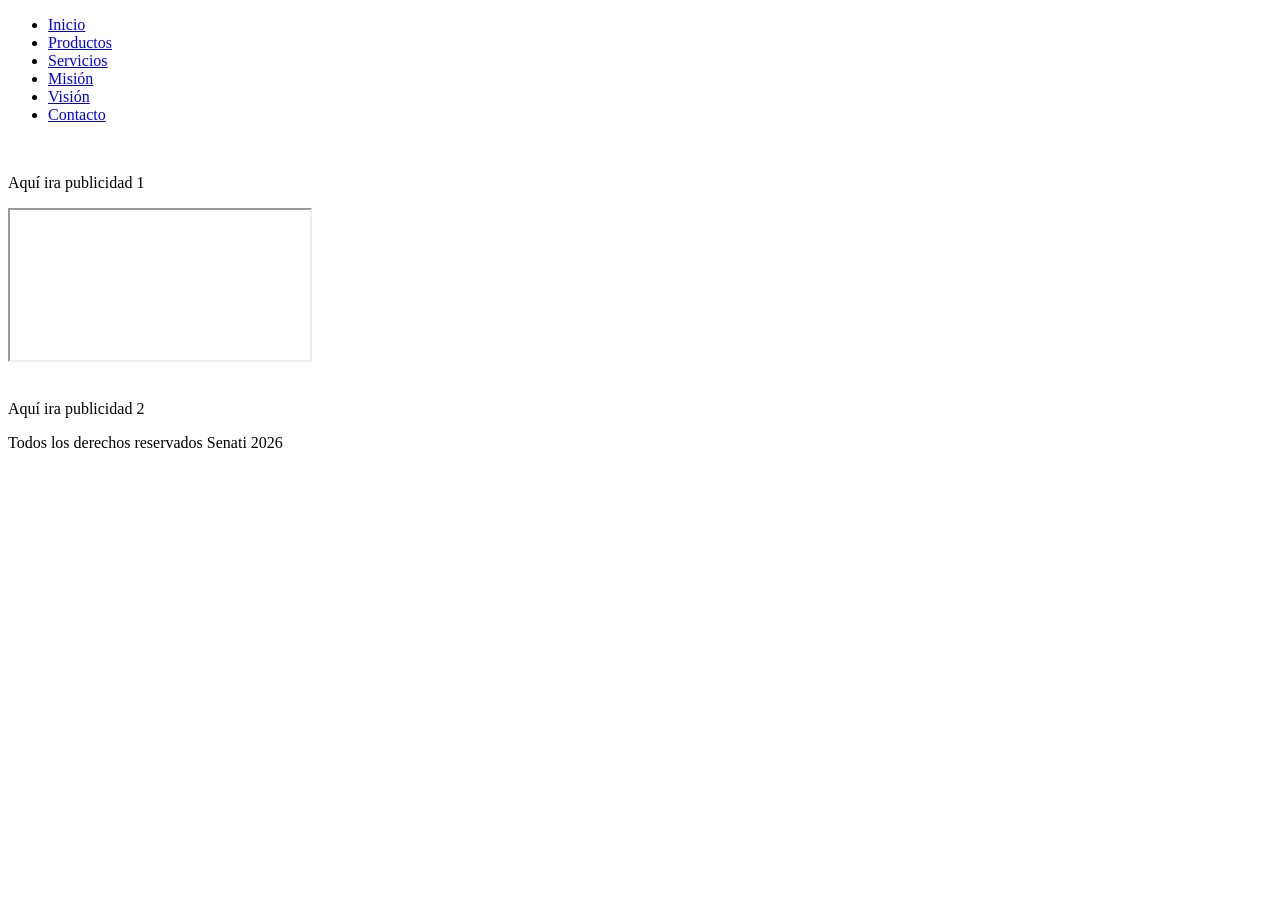
==== index.html @ 5ee4bf72 "Add files via upload" ====
<!DOCTYPE html>
<html lang="es">
<head>
    <meta charset="UTF-8">
    <meta name="viewport" content="width=device-width, initial-scale=1.0">
    <title>Productos Amazónicos</title>
    <link rel="stylesheet" href="estilos/estilo.css">
    <link rel="icon" href="iconos/1x/Mesa de trabajo 1.png">
</head>
<body>
    <header>
        <nav>
            <ul id="Menú">
                <li><a href="portada.html" target="frame_contenido">Inicio</a></li>
                <li><a href="productos.html" target="frame_contenido">Productos</a></li>
                <li><a href="servicios.html" target="frame_contenido">Servicios</a></li>
                <li><a href="misión.html" target="frame_contenido" >Misión</a></li>
                <li><a href="visión.html" target="frame_contenido" >Visión</a></li>
                <li><a href="contacto.html" target="frame_contenido" >Contacto</a></li>
            </ul>
        </nav>
    </header>
    <div id="Contenedor" >
        <div id="Publicidad1" >
            <img src="Publicidad/1x/Mesa de trabajo 1.png" alt="">
            <p>Aquí ira publicidad 1</p>
        </div>
        <div id="Contenido">
            <iframe name="frame_contenido" src="portada.html" frameborder="2"></iframe>
        </div>
        <div id="Publicidad2">
            <img src="Publicidad/1x/Mesa de trabajo 2.png" alt="">
         <p>Aquí ira publicidad 2</p>
        </div>
    </div>
    <footer>
        <p>Todos los derechos reservados Senati 2026</p>
    </footer>
</body>
</html>
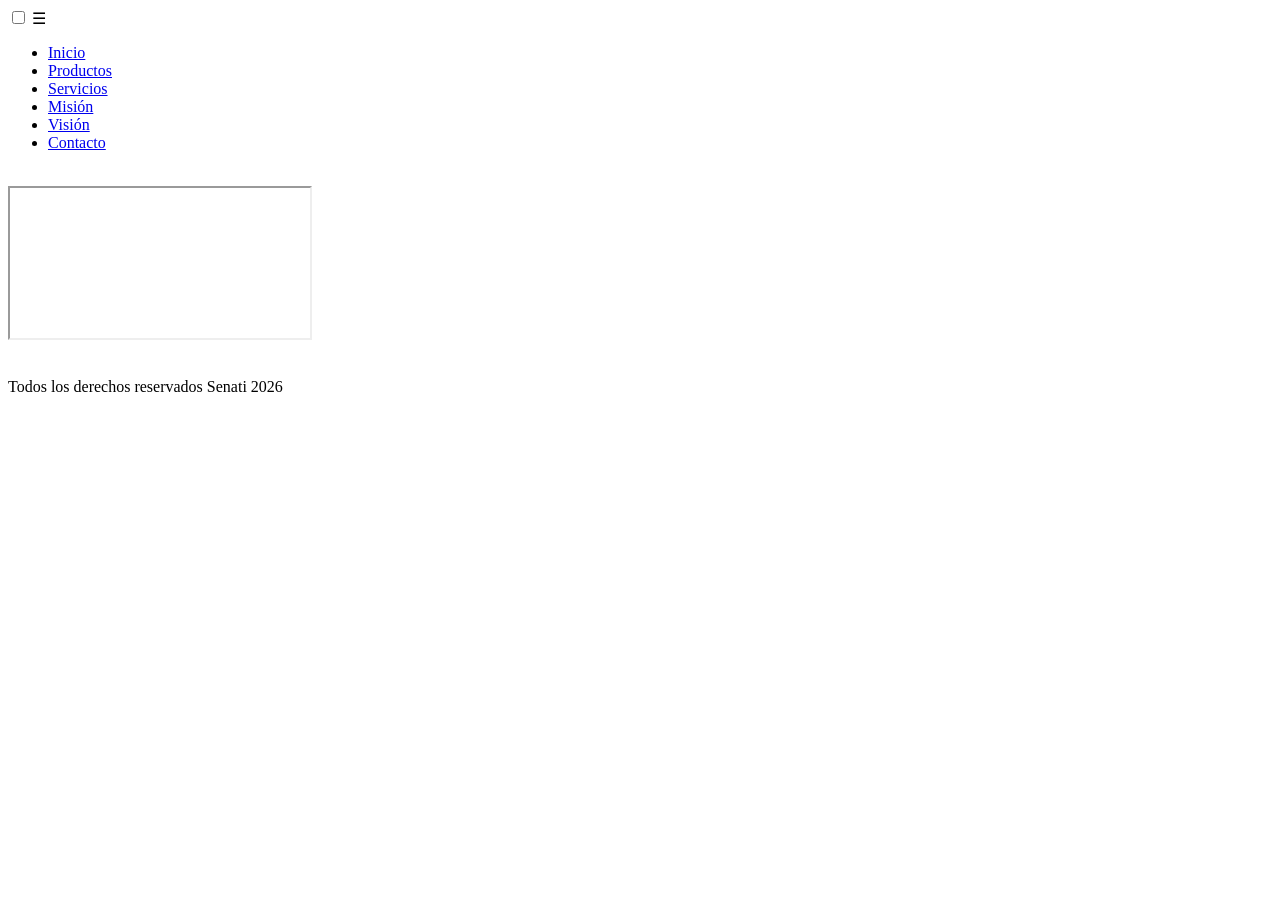
==== commit 8fb94856: "Add files via upload" ====
--- a/index.html
+++ b/index.html
@@ -10,12 +10,14 @@
 <body>
     <header>
         <nav>
-            <ul id="Menú">
+            <input type="checkbox" id="activadormenu">
+            <label for="activadormenu" id="hamburguesa">☰</label>
+            <ul id="menu">
                 <li><a href="portada.html" target="frame_contenido">Inicio</a></li>
                 <li><a href="productos.html" target="frame_contenido">Productos</a></li>
                 <li><a href="servicios.html" target="frame_contenido">Servicios</a></li>
-                <li><a href="misión.html" target="frame_contenido" >Misión</a></li>
-                <li><a href="visión.html" target="frame_contenido" >Visión</a></li>
+                <li><a href="mision.html" target="frame_contenido" >Misión</a></li>
+                <li><a href="vision.html" target="frame_contenido" >Visión</a></li>
                 <li><a href="contacto.html" target="frame_contenido" >Contacto</a></li>
             </ul>
         </nav>
@@ -23,14 +25,12 @@
     <div id="Contenedor" >
         <div id="Publicidad1" >
             <img src="Publicidad/1x/Mesa de trabajo 1.png" alt="">
-            <p>Aquí ira publicidad 1</p>
         </div>
         <div id="Contenido">
             <iframe name="frame_contenido" src="portada.html" frameborder="2"></iframe>
         </div>
         <div id="Publicidad2">
             <img src="Publicidad/1x/Mesa de trabajo 2.png" alt="">
-         <p>Aquí ira publicidad 2</p>
         </div>
     </div>
     <footer>
